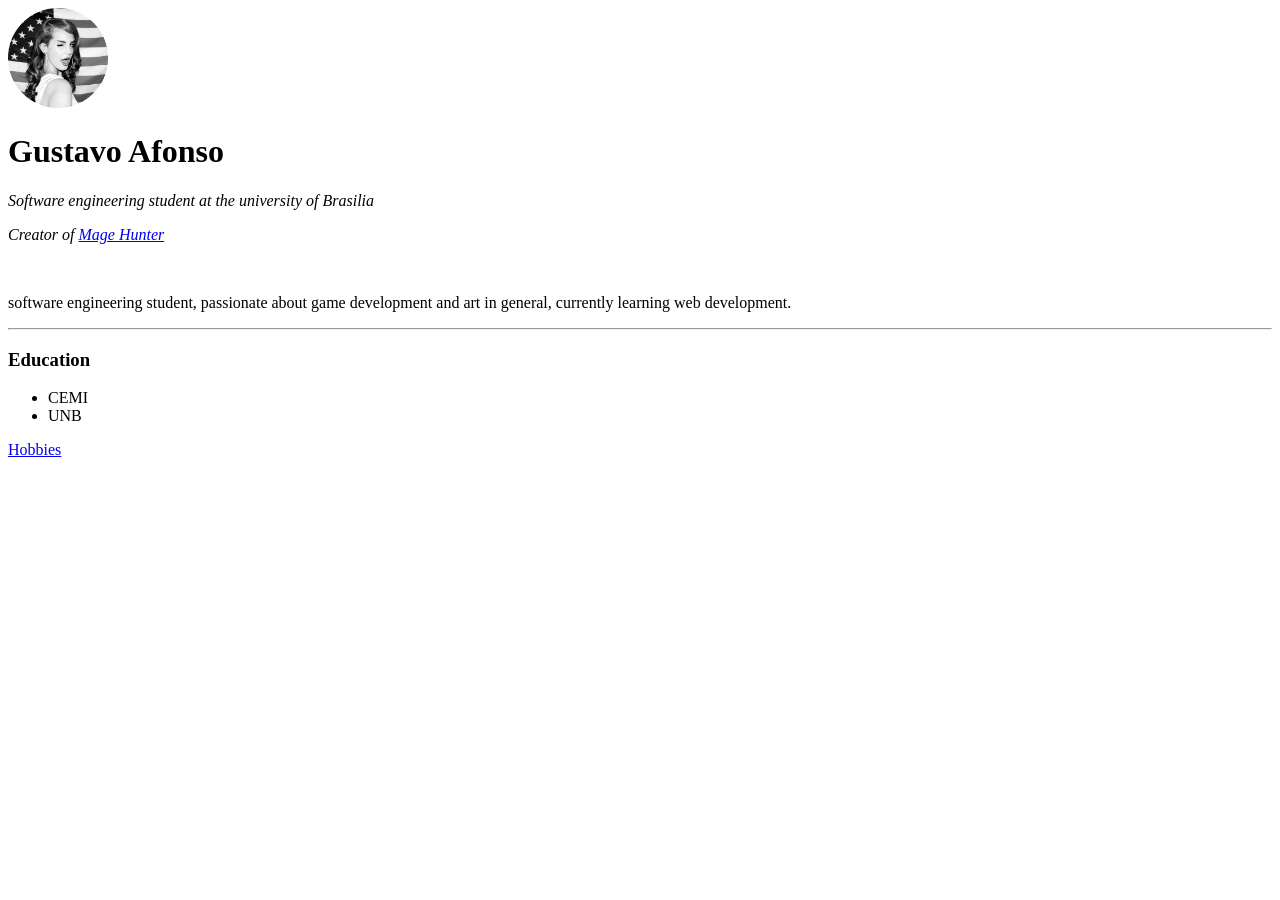
==== 41_CV_Html_Website/index.html @ 00dea833 "Adding end code of day 41" ====
<!DOCTYPE html>
<html>
    <head>
        <meta charset="utf-8">
        <title>Gustavo Personal Site</title>
    </head>
    <body>
        <img src="imgs/lana.png" alt="Profile picture" width="100" height="100">
        <h1>Gustavo Afonso</h1>
        <p><em>Software engineering student at the university of Brasilia</em></p>
        <p><em>Creator of <a href="https://play.google.com/store/apps/details?id=com.DarkOrchid.MageHunter&hl=en&gl=US">Mage Hunter</a></em></p>
        <br>
        <p>software engineering student, passionate about game development and art in general, currently learning web development.</p>
        <hr>
        <h3>Education</h3>
        <ul>
            <li>CEMI</li>
            <li>UNB</li>
        </ul>
        <p><a href="hobbies.html">Hobbies</a></p>
    </body>
</html>
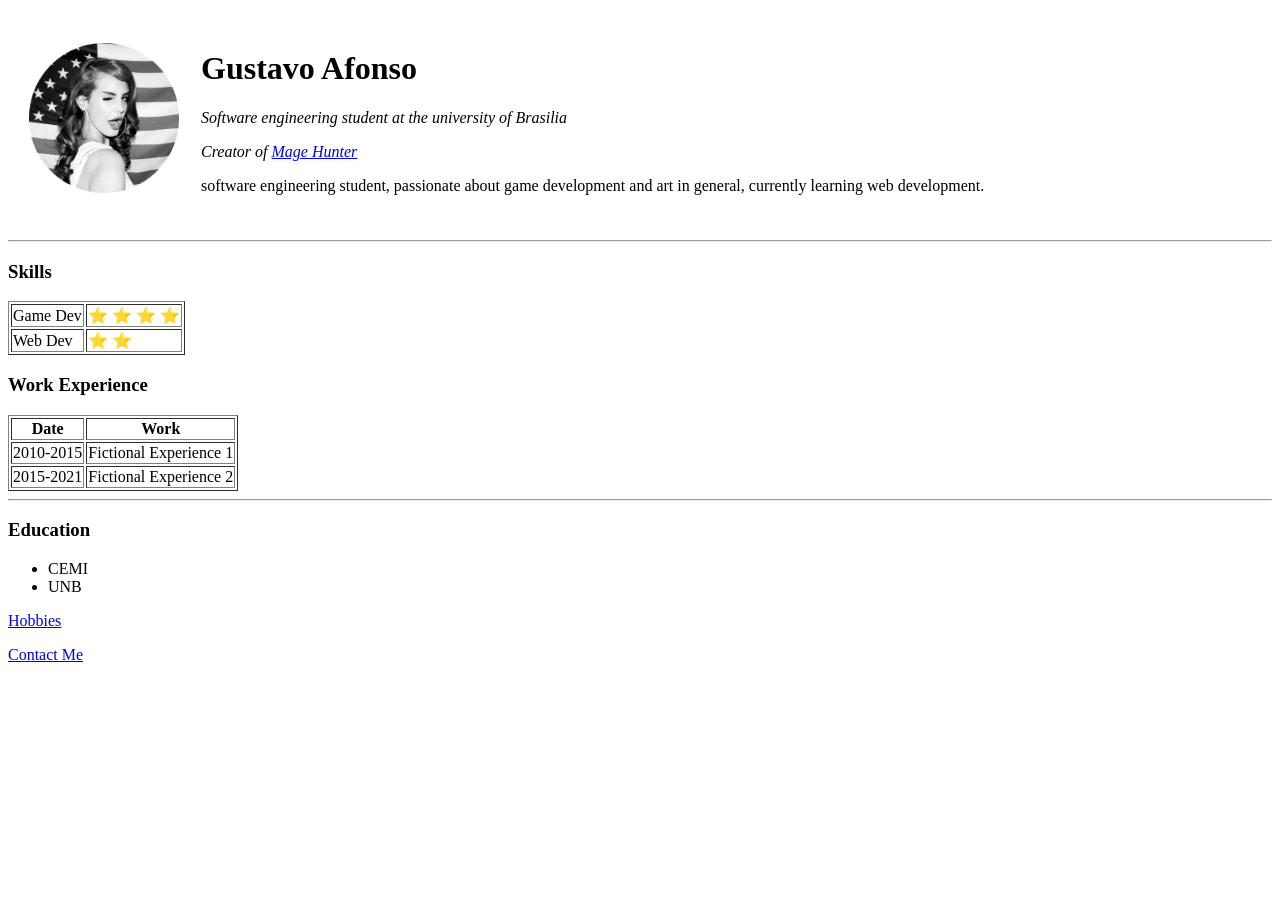
==== commit 9019ec2e: "Adding day 42 end code" ====
--- a/41_CV_Html_Website/index.html
+++ b/41_CV_Html_Website/index.html
@@ -5,12 +5,54 @@
         <title>Gustavo Personal Site</title>
     </head>
     <body>
-        <img src="imgs/lana.png" alt="Profile picture" width="100" height="100">
-        <h1>Gustavo Afonso</h1>
-        <p><em>Software engineering student at the university of Brasilia</em></p>
-        <p><em>Creator of <a href="https://play.google.com/store/apps/details?id=com.DarkOrchid.MageHunter&hl=en&gl=US">Mage Hunter</a></em></p>
-        <br>
-        <p>software engineering student, passionate about game development and art in general, currently learning web development.</p>
+        <table cellspacing="20">
+            <tr>
+                <td>
+                    <img src="imgs/lana.png" alt="Profile picture" width="150" height="150">
+                </td>
+                <td>
+                    <h1>Gustavo Afonso</h1>
+                    <p><em>Software engineering student at the university of Brasilia</em></p>
+                    <p><em>Creator of <a href="https://play.google.com/store/apps/details?id=com.DarkOrchid.MageHunter&hl=en&gl=US">Mage Hunter</a></em></p>
+                    <p>software engineering student, passionate about game development and art in general, currently learning web development.</p>
+
+                </td>
+            </tr>
+        </table>
+        <hr>
+        <h3>Skills</h3>
+        <table border="1">
+            <tr>
+                <td>Game Dev</td>
+                <td>&#11088; &#11088; &#11088; &#11088;</td>
+            </tr>
+            <tr>
+                <td>Web Dev</td>
+                <td>&#11088; &#11088;</td>
+            </tr>
+
+        </table>
+
+
+        <h3>Work Experience</h3>
+        <table border="1">
+            <thead>
+                <tr>
+                    <th>Date</th>
+                    <th>Work</th>
+                </tr>
+            </thead>
+            <tr>
+                <td>2010-2015</td>
+                <td>Fictional Experience 1</td>
+            </tr>
+            <tr>
+                <td>2015-2021</td>
+                <td>Fictional Experience 2</td>
+            </tr>
+
+        </table>
+
         <hr>
         <h3>Education</h3>
         <ul>
@@ -18,5 +60,6 @@
             <li>UNB</li>
         </ul>
         <p><a href="hobbies.html">Hobbies</a></p>
+        <p><a href="contact.html">Contact Me</a></p>
     </body>
 </html>
